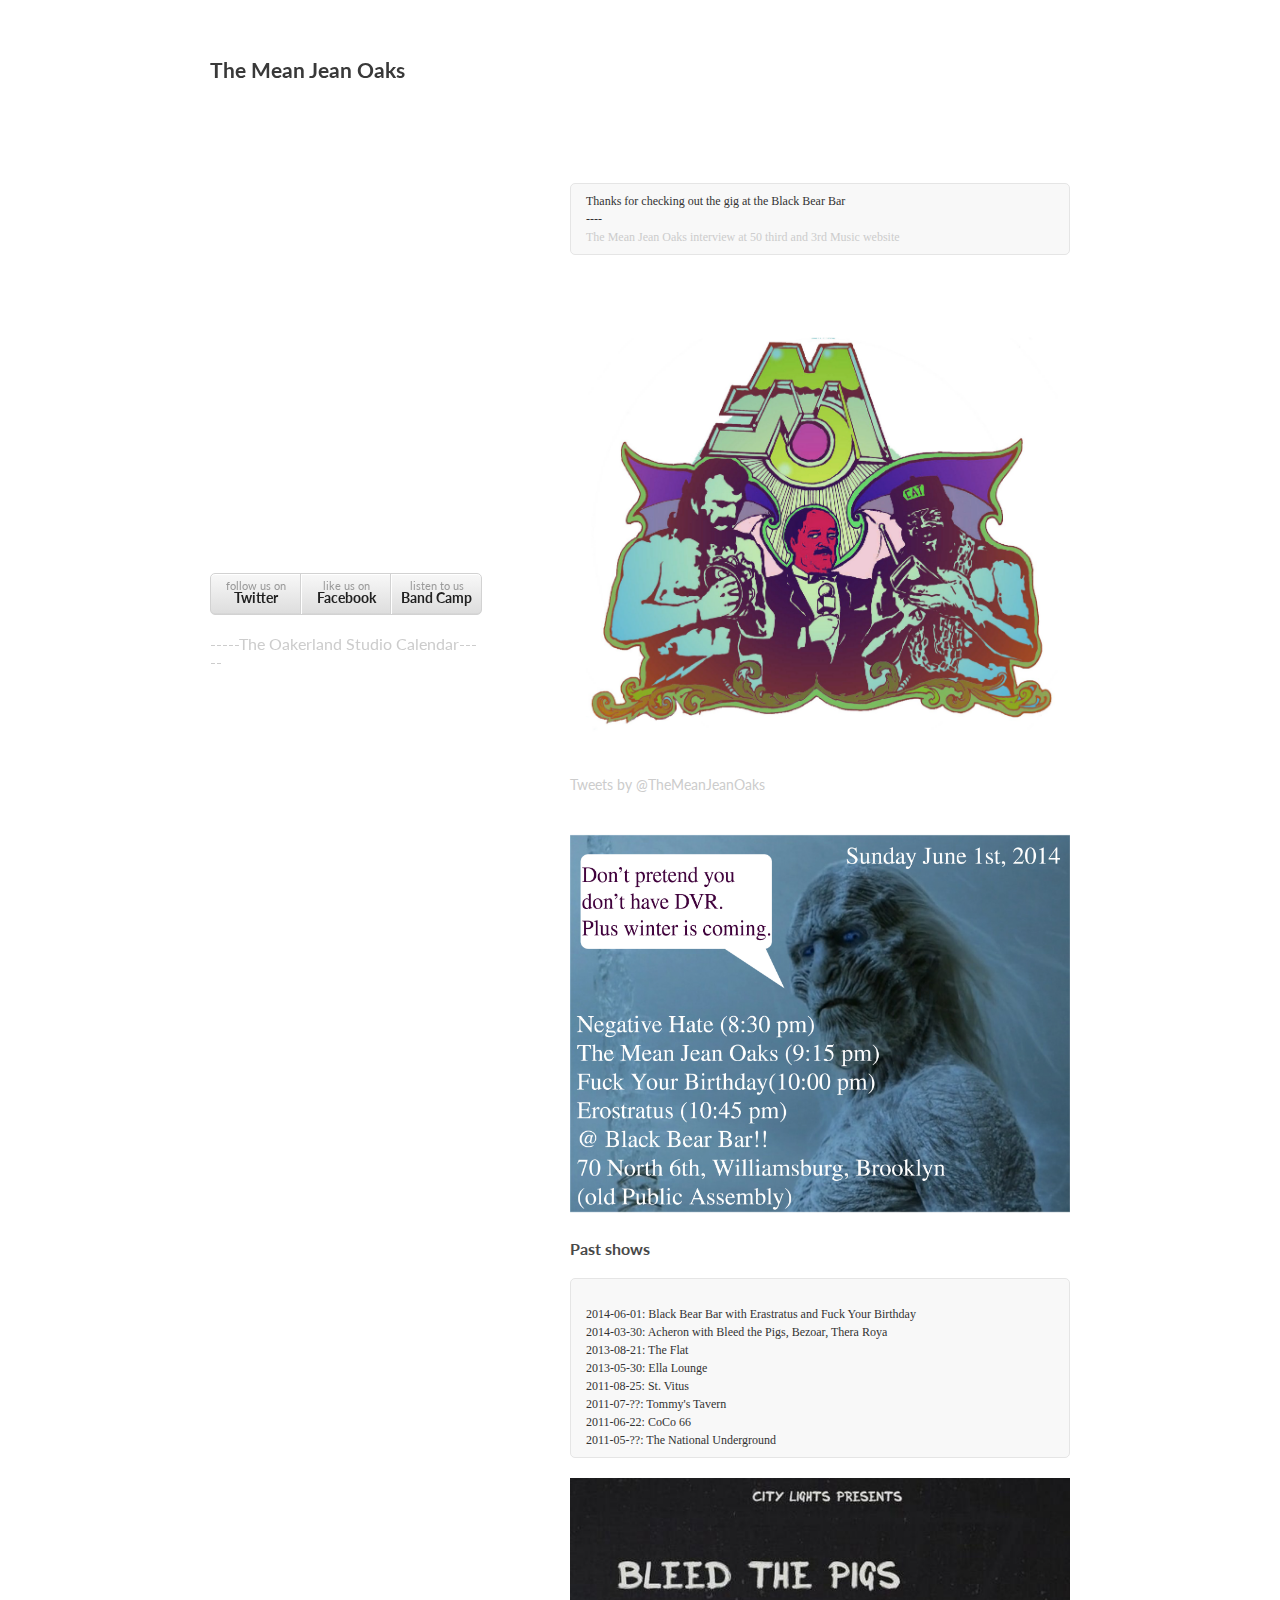
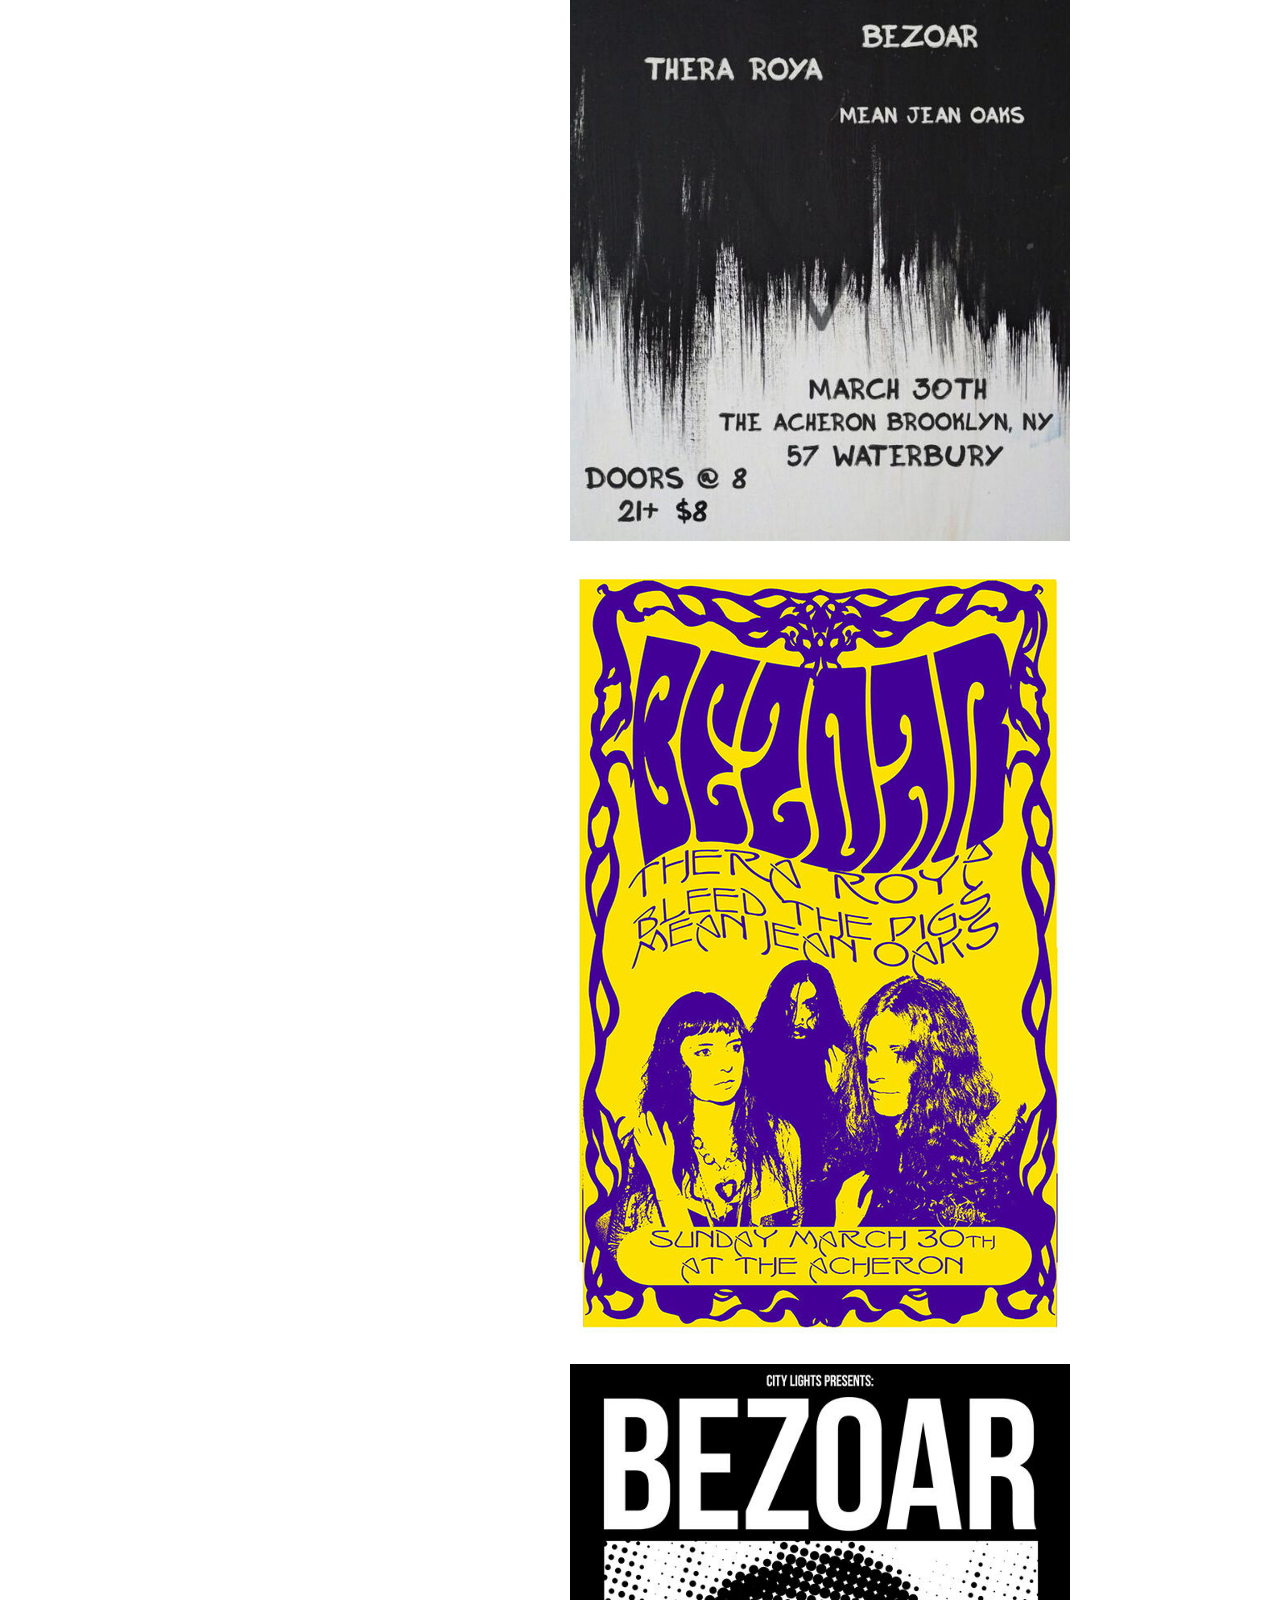
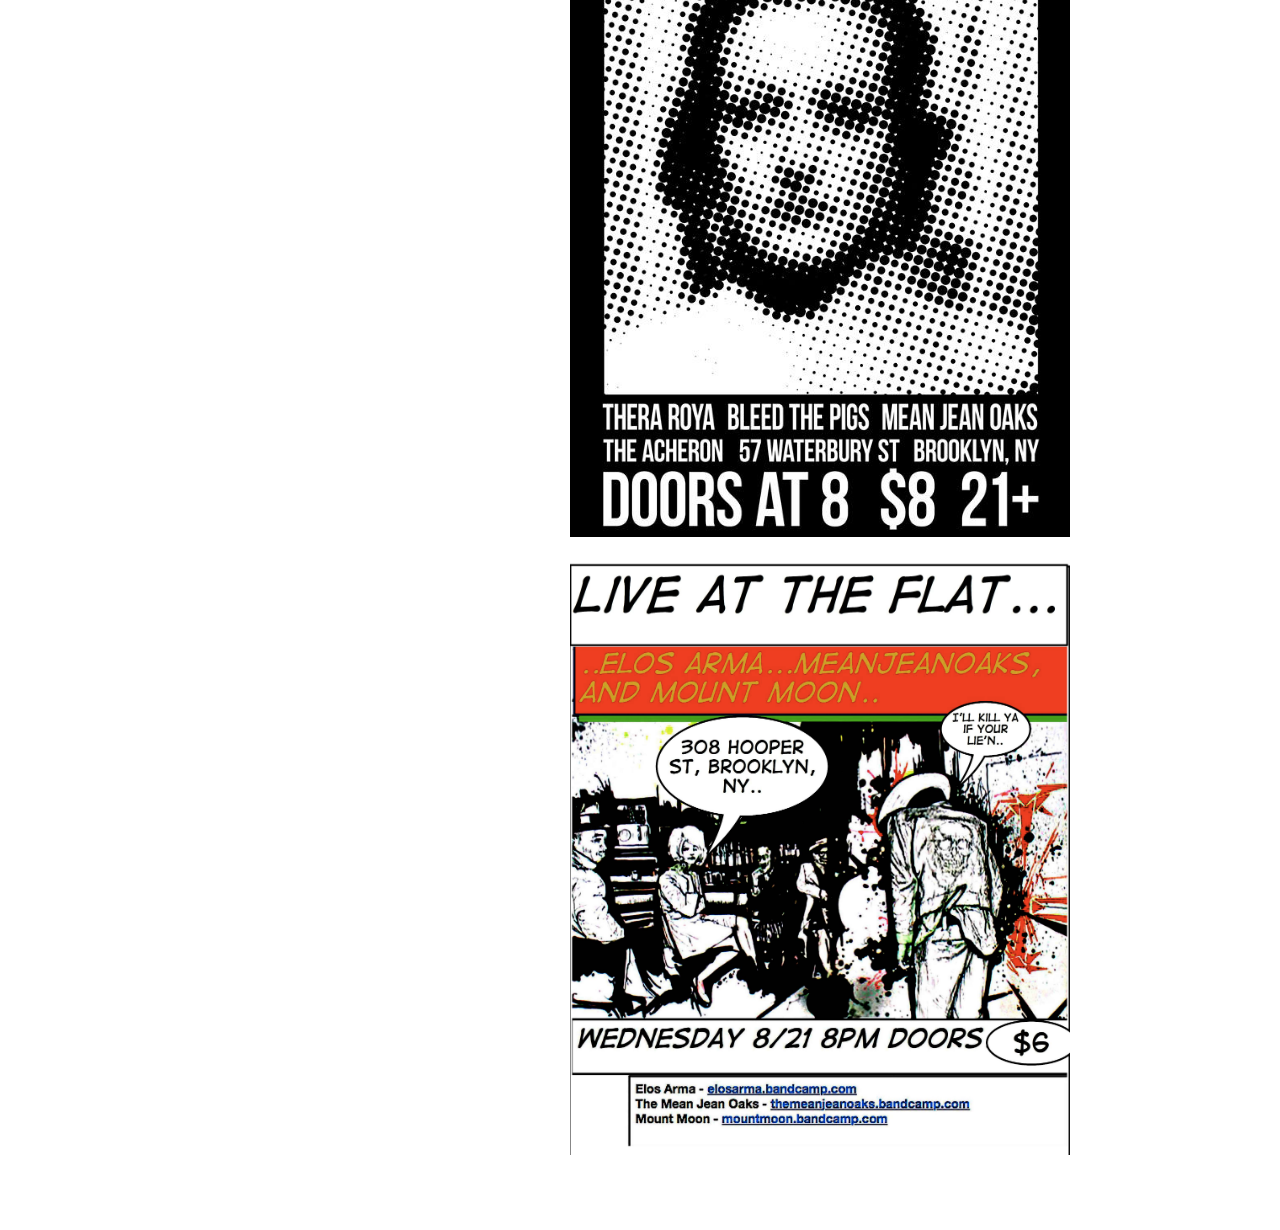
==== index.html @ 7ff6b385 "Update index.html" ====
<!doctype html>
<html>
  <head>
    <meta charset="utf-8">
    <meta http-equiv="X-UA-Compatible" content="chrome=1">
    <title>The Mean Jean Oaks</title>

    <link rel="stylesheet" href="stylesheets/styles.css">
    <link rel="stylesheet" href="stylesheets/pygment_trac.css">
    <meta name="viewport" content="width=device-width, initial-scale=1, user-scalable=no">
    <!--[if lt IE 9]>
    <script src="//html5shiv.googlecode.com/svn/trunk/html5.js"></script>
    <![endif]-->
  </head>
  <body>
    <div class="wrapper">
      <header>
        <h2>The Mean Jean Oaks</h2>
        <iframe style="border: 0; width: 275px; height: 467px;" src="https://bandcamp.com/EmbeddedPlayer/album=1481501897/size=large/bgcol=ffffff/linkcol=0687f5/transparent=true/" seamless><a href="http://themeanjeanoaks.bandcamp.com/album/stna-bottm">Stna/Bottm by The Mean Jean Oaks</a></iframe>
   
        <ul>
  		  <li><a href="https://twitter.com/TheMeanJeanOaks" target="_blank">follow us on<strong>Twitter</strong></a></li>
          <li><a href="https://www.facebook.com/pages/Mean-Jean-Oaks/430790827017654" target="_blank">like us on<strong>Facebook</strong></a></li>
          <li><a href="http://themeanjeanoaks.bandcamp.com" target="_blank">listen to us<strong>Band Camp</strong></a></li>
        </ul>
        <h3><a href="calendar.html" target="_blank">-----The Oakerland Studio Calendar-----</a></h3> 
      </header>
      
      <section>
      
      <iframe style="border: 0; width: 100%; height: 120px;" src="http://bandcamp.com/EmbeddedPlayer/track=1043144998/size=large/bgcol=ffffff/linkcol=0687f5/tracklist=false/artwork=small/transparent=true/" seamless><a href="http://themeanjeanoaks.bandcamp.com/track/2nd-oaks-theme-song-levees-black-label-special">2nd Oaks Theme Song (Levee&#39;s Black Label Special) by The Mean Jean Oaks</a></iframe>
      
        <pre><code>Thanks for checking out the gig at the Black Bear Bar 
----
<a href="http://50thirdand3rd.com/experimental-jazz-punk-from-brooklyn-meet-mean-jean-oaks/" target="_blank">The Mean Jean Oaks interview at 50 third and 3rd Music website</a>
</code></pre>
<iframe style="border: 0; width: 100%; height: 42px;" src="https://bandcamp.com/EmbeddedPlayer/album=3095021900/size=small/bgcol=ffffff/linkcol=0687f5/transparent=true/" seamless><a href="http://themeanjeanoaks.bandcamp.com/album/greetings-from-the-oakerland-lounge-live">Greetings from the Oakerland Lounge (live) by The Mean Jean Oaks</a></iframe>

<p><img src="images/mjo_psych.jpg" width="500"  alt="mjo_psych"></p>
<p><a class="twitter-timeline" href="https://twitter.com/TheMeanJeanOaks" data-widget-id="458699623972868096">Tweets by @TheMeanJeanOaks</a>
  <script>!function(d,s,id){var js,fjs=d.getElementsByTagName(s)[0],p=/^http:/.test(d.location)?'http':'https';if(!d.getElementById(id)){js=d.createElement(s);js.id=id;js.src=p+"://platform.twitter.com/widgets.js";fjs.parentNode.insertBefore(js,fjs);}}(document,"script","twitter-wjs");</script>
</p>
<!--<h3>Upcoming shows</h3>
<pre><code>2014-06-01: Black Bear Bar</code></pre>-->
<p><img src="images/20140601_blackbearbar.jpg" width="500" alt="20140601_blackbearbar"></p>
<h3>Past shows</h3>
<pre><code>
2014-06-01: Black Bear Bar with Erastratus and Fuck Your Birthday
2014-03-30: Acheron with Bleed the Pigs, Bezoar, Thera Roya
2013-08-21: The Flat 
2013-05-30: Ella Lounge
2011-08-25: St. Vitus
2011-07-??: Tommy's Tavern
2011-06-22: CoCo 66
2011-05-??: The National Underground</code></pre>

<p><img src="images/20140330_acheron_3.jpg" width="500" height="663" alt="20140330_acheron_3"></p>
<p><img src="images/20140330_acheron2.jpg" width="500"  alt="20140330_acheron_2"></p>
<p><img src="images/20140330_acheron.jpg" width="500"  alt="20140330_acheron_1"></p>
<p><img src="images/20130821_theflat.jpg" width="500"  alt="20130821_theflat"></p>
<!--
<p>If you're using the GitHub for Mac, simply sync your repository and you'll see the new branch.</p>

<h3>
<a name="designer-templates" class="anchor" href="#designer-templates"><span class="octicon octicon-link"></span></a>Designer Templates</h3>

<p>We've crafted some handsome templates for you to use. Go ahead and continue to layouts to browse through them. You can easily go back to edit your page before publishing. After publishing your page, you can revisit the page generator and switch to another theme. Your Page content will be preserved if it remained markdown format.</p>

<h3>
<a name="rather-drive-stick" class="anchor" href="#rather-drive-stick"><span class="octicon octicon-link"></span></a>Rather Drive Stick?</h3>

<p>If you prefer to not use the automatic generator, push a branch named <code>gh-pages</code> to your repository to create a page manually. In addition to supporting regular HTML content, GitHub Pages support Jekyll, a simple, blog aware static site generator written by our own Tom Preston-Werner. Jekyll makes it easy to create site-wide headers and footers without having to copy them across every page. It also offers intelligent blog support and other advanced templating features.</p>

<h3>
<a name="authors-and-contributors" class="anchor" href="#authors-and-contributors"><span class="octicon octicon-link"></span></a>Authors and Contributors</h3>

<p>You can <a href="https://github.com/blog/821" class="user-mention">@mention</a> a GitHub username to generate a link to their profile. The resulting <code>&lt;a&gt;</code> element will link to the contributor's GitHub Profile. For example: In 2007, Chris Wanstrath (<a href="https://github.com/defunkt" class="user-mention">@defunkt</a>), PJ Hyett (<a href="https://github.com/pjhyett" class="user-mention">@pjhyett</a>), and Tom Preston-Werner (<a href="https://github.com/mojombo" class="user-mention">@mojombo</a>) founded GitHub.</p>

<h3>
<a name="support-or-contact" class="anchor" href="#support-or-contact"><span class="octicon octicon-link"></span></a>Support or Contact</h3>

<p>Having trouble with Pages? Check out the documentation at <a href="http://help.github.com/pages">http://help.github.com/pages</a> or contact <a href="mailto:support@github.com">support@github.com</a> and we’ll help you sort it out.</p>-->
      </section>
      <footer>
        <!--<p>Maintained by <a href="https://github.com/meanjeanoaks">The Mean Jean Oaks</a></p>-->
        <p><small><!--Hosted on GitHub Pages &mdash; Theme by <a href="https://github.com/orderedlist">orderedlist--></a></small></p>
      </footer>
    </div>
    <script src="javascripts/scale.fix.js"></script>
    
 
  </body>
</html>
---- stylesheets/styles.css ----
@import url(https://fonts.googleapis.com/css?family=Lato:300italic,700italic,300,700);

body {
	padding:50px;
	font:14px/1.5 Lato, "Helvetica Neue", Helvetica, Arial, sans-serif;
	color:#CCC;
	font-weight:300;
}

h1, h2, h3, h4, h5, h6 {
  color:#222;
  margin:0 0 20px;
}

p, ul, ol, table, pre, dl {
  margin:0 0 20px;
}

h1, h2, h3 {
  line-height:1.1;
}

h1 {
  font-size:28px;
}

h2 {
  color:#393939;
}

h3, h4, h5, h6 {
  color:#494949;
}

a {
	color:#CCC;
	font-weight:400;
	text-decoration:none;
}

a small {
  font-size:11px;
  color:#777;
  margin-top:-0.6em;
  display:block;
}

.wrapper {
  width:860px;
  margin:0 auto;
}

blockquote {
  border-left:1px solid #e5e5e5;
  margin:0;
  padding:0 0 0 20px;
  font-style:italic;
}

code, pre {
  font-family:Monaco, Bitstream Vera Sans Mono, Lucida Console, Terminal;
  color:#333;
  font-size:12px;
}

pre {
  padding:8px 15px;
  background: #f8f8f8;  
  border-radius:5px;
  border:1px solid #e5e5e5;
  overflow-x: auto;
}

table {
  width:100%;
  border-collapse:collapse;
}

th, td {
  text-align:left;
  padding:5px 10px;
  border-bottom:1px solid #e5e5e5;
}

dt {
  color:#444;
  font-weight:700;
}

th {
  color:#444;
}

img {
  max-width:100%;
}

header {
  width:270px;
  float:left;
  position:fixed;
}

header ul {
  list-style:none;
  height:40px;
  
  padding:0;
  
  background: #eee;
  background: -moz-linear-gradient(top, #f8f8f8 0%, #dddddd 100%);
  background: -webkit-gradient(linear, left top, left bottom, color-stop(0%,#f8f8f8), color-stop(100%,#dddddd));
  background: -webkit-linear-gradient(top, #f8f8f8 0%,#dddddd 100%);
  background: -o-linear-gradient(top, #f8f8f8 0%,#dddddd 100%);
  background: -ms-linear-gradient(top, #f8f8f8 0%,#dddddd 100%);
  background: linear-gradient(top, #f8f8f8 0%,#dddddd 100%);
  
  border-radius:5px;
  border:1px solid #d2d2d2;
  box-shadow:inset #fff 0 1px 0, inset rgba(0,0,0,0.03) 0 -1px 0;
  width:270px;
}

header li {
  width:89px;
  float:left;
  border-right:1px solid #d2d2d2;
  height:40px;
}

header ul a {
  line-height:1;
  font-size:11px;
  color:#999;
  display:block;
  text-align:center;
  padding-top:6px;
  height:40px;
}

strong {
  color:#222;
  font-weight:700;
}

header ul li + li {
  width:88px;
  border-left:1px solid #fff;
}

header ul li + li + li {
  border-right:none;
  width:89px;
}

header ul a strong {
  font-size:14px;
  display:block;
  color:#222;
}

section {
  width:500px;
  float:right;
  padding-bottom:50px;
}

small {
  font-size:11px;
}

hr {
  border:0;
  background:#e5e5e5;
  height:1px;
  margin:0 0 20px;
}

footer {
  width:270px;
  float:left;
  position:fixed;
  bottom:50px;
}

@media print, screen and (max-width: 960px) {
  
  div.wrapper {
    width:auto;
    margin:0;
  }
  
  header, section, footer {
    float:none;
    position:static;
    width:auto;
  }
  
  header {
    padding-right:320px;
  }
  
  section {
    border:1px solid #e5e5e5;
    border-width:1px 0;
    padding:20px 0;
    margin:0 0 20px;
  }
  
  header a small {
    display:inline;
  }
  
  header ul {
    position:absolute;
    right:50px;
    top:52px;
  }
}

@media print, screen and (max-width: 720px) {
  body {
    word-wrap:break-word;
  }
  
  header {
    padding:0;
  }
  
  header ul, header p.view {
    position:static;
  }
  
  pre, code {
    word-wrap:normal;
  }
}

@media print, screen and (max-width: 480px) {
  body {
    padding:15px;
  }
  
  header ul {
    display:none;
  }
}

@media print {
  body {
    padding:0.4in;
    font-size:12pt;
    color:#444;
  }
}
---- stylesheets/pygment_trac.css ----
.highlight  { background: #ffffff; }
.highlight .c { color: #999988; font-style: italic } /* Comment */
.highlight .err { color: #a61717; background-color: #e3d2d2 } /* Error */
.highlight .k { font-weight: bold } /* Keyword */
.highlight .o { font-weight: bold } /* Operator */
.highlight .cm { color: #999988; font-style: italic } /* Comment.Multiline */
.highlight .cp { color: #999999; font-weight: bold } /* Comment.Preproc */
.highlight .c1 { color: #999988; font-style: italic } /* Comment.Single */
.highlight .cs { color: #999999; font-weight: bold; font-style: italic } /* Comment.Special */
.highlight .gd { color: #000000; background-color: #ffdddd } /* Generic.Deleted */
.highlight .gd .x { color: #000000; background-color: #ffaaaa } /* Generic.Deleted.Specific */
.highlight .ge { font-style: italic } /* Generic.Emph */
.highlight .gr { color: #aa0000 } /* Generic.Error */
.highlight .gh { color: #999999 } /* Generic.Heading */
.highlight .gi { color: #000000; background-color: #ddffdd } /* Generic.Inserted */
.highlight .gi .x { color: #000000; background-color: #aaffaa } /* Generic.Inserted.Specific */
.highlight .go { color: #888888 } /* Generic.Output */
.highlight .gp { color: #555555 } /* Generic.Prompt */
.highlight .gs { font-weight: bold } /* Generic.Strong */
.highlight .gu { color: #800080; font-weight: bold; } /* Generic.Subheading */
.highlight .gt { color: #aa0000 } /* Generic.Traceback */
.highlight .kc { font-weight: bold } /* Keyword.Constant */
.highlight .kd { font-weight: bold } /* Keyword.Declaration */
.highlight .kn { font-weight: bold } /* Keyword.Namespace */
.highlight .kp { font-weight: bold } /* Keyword.Pseudo */
.highlight .kr { font-weight: bold } /* Keyword.Reserved */
.highlight .kt { color: #445588; font-weight: bold } /* Keyword.Type */
.highlight .m { color: #009999 } /* Literal.Number */
.highlight .s { color: #d14 } /* Literal.String */
.highlight .na { color: #008080 } /* Name.Attribute */
.highlight .nb { color: #0086B3 } /* Name.Builtin */
.highlight .nc { color: #445588; font-weight: bold } /* Name.Class */
.highlight .no { color: #008080 } /* Name.Constant */
.highlight .ni { color: #800080 } /* Name.Entity */
.highlight .ne { color: #990000; font-weight: bold } /* Name.Exception */
.highlight .nf { color: #990000; font-weight: bold } /* Name.Function */
.highlight .nn { color: #555555 } /* Name.Namespace */
.highlight .nt { color: #000080 } /* Name.Tag */
.highlight .nv { color: #008080 } /* Name.Variable */
.highlight .ow { font-weight: bold } /* Operator.Word */
.highlight .w { color: #bbbbbb } /* Text.Whitespace */
.highlight .mf { color: #009999 } /* Literal.Number.Float */
.highlight .mh { color: #009999 } /* Literal.Number.Hex */
.highlight .mi { color: #009999 } /* Literal.Number.Integer */
.highlight .mo { color: #009999 } /* Literal.Number.Oct */
.highlight .sb { color: #d14 } /* Literal.String.Backtick */
.highlight .sc { color: #d14 } /* Literal.String.Char */
.highlight .sd { color: #d14 } /* Literal.String.Doc */
.highlight .s2 { color: #d14 } /* Literal.String.Double */
.highlight .se { color: #d14 } /* Literal.String.Escape */
.highlight .sh { color: #d14 } /* Literal.String.Heredoc */
.highlight .si { color: #d14 } /* Literal.String.Interpol */
.highlight .sx { color: #d14 } /* Literal.String.Other */
.highlight .sr { color: #009926 } /* Literal.String.Regex */
.highlight .s1 { color: #d14 } /* Literal.String.Single */
.highlight .ss { color: #990073 } /* Literal.String.Symbol */
.highlight .bp { color: #999999 } /* Name.Builtin.Pseudo */
.highlight .vc { color: #008080 } /* Name.Variable.Class */
.highlight .vg { color: #008080 } /* Name.Variable.Global */
.highlight .vi { color: #008080 } /* Name.Variable.Instance */
.highlight .il { color: #009999 } /* Literal.Number.Integer.Long */

.type-csharp .highlight .k { color: #0000FF }
.type-csharp .highlight .kt { color: #0000FF }
.type-csharp .highlight .nf { color: #000000; font-weight: normal }
.type-csharp .highlight .nc { color: #2B91AF }
.type-csharp .highlight .nn { color: #000000 }
.type-csharp .highlight .s { color: #A31515 }
.type-csharp .highlight .sc { color: #A31515 }
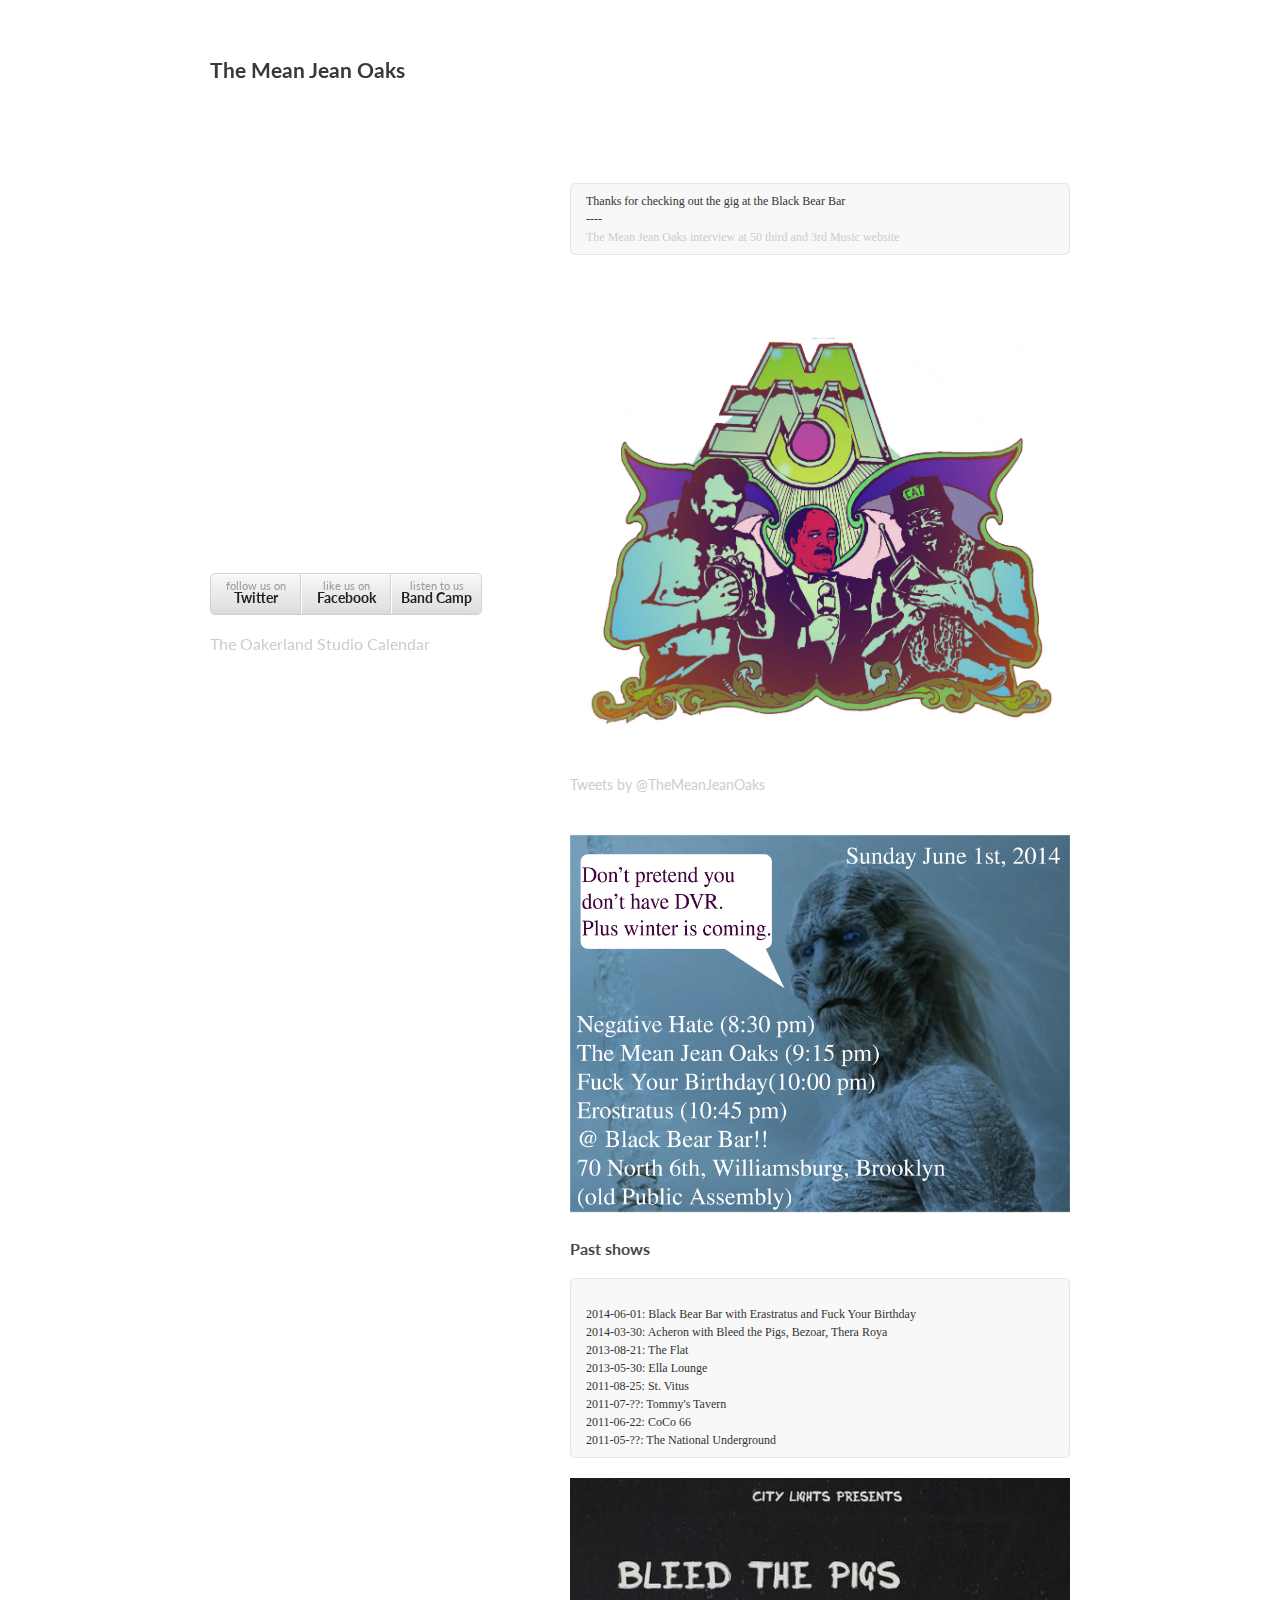
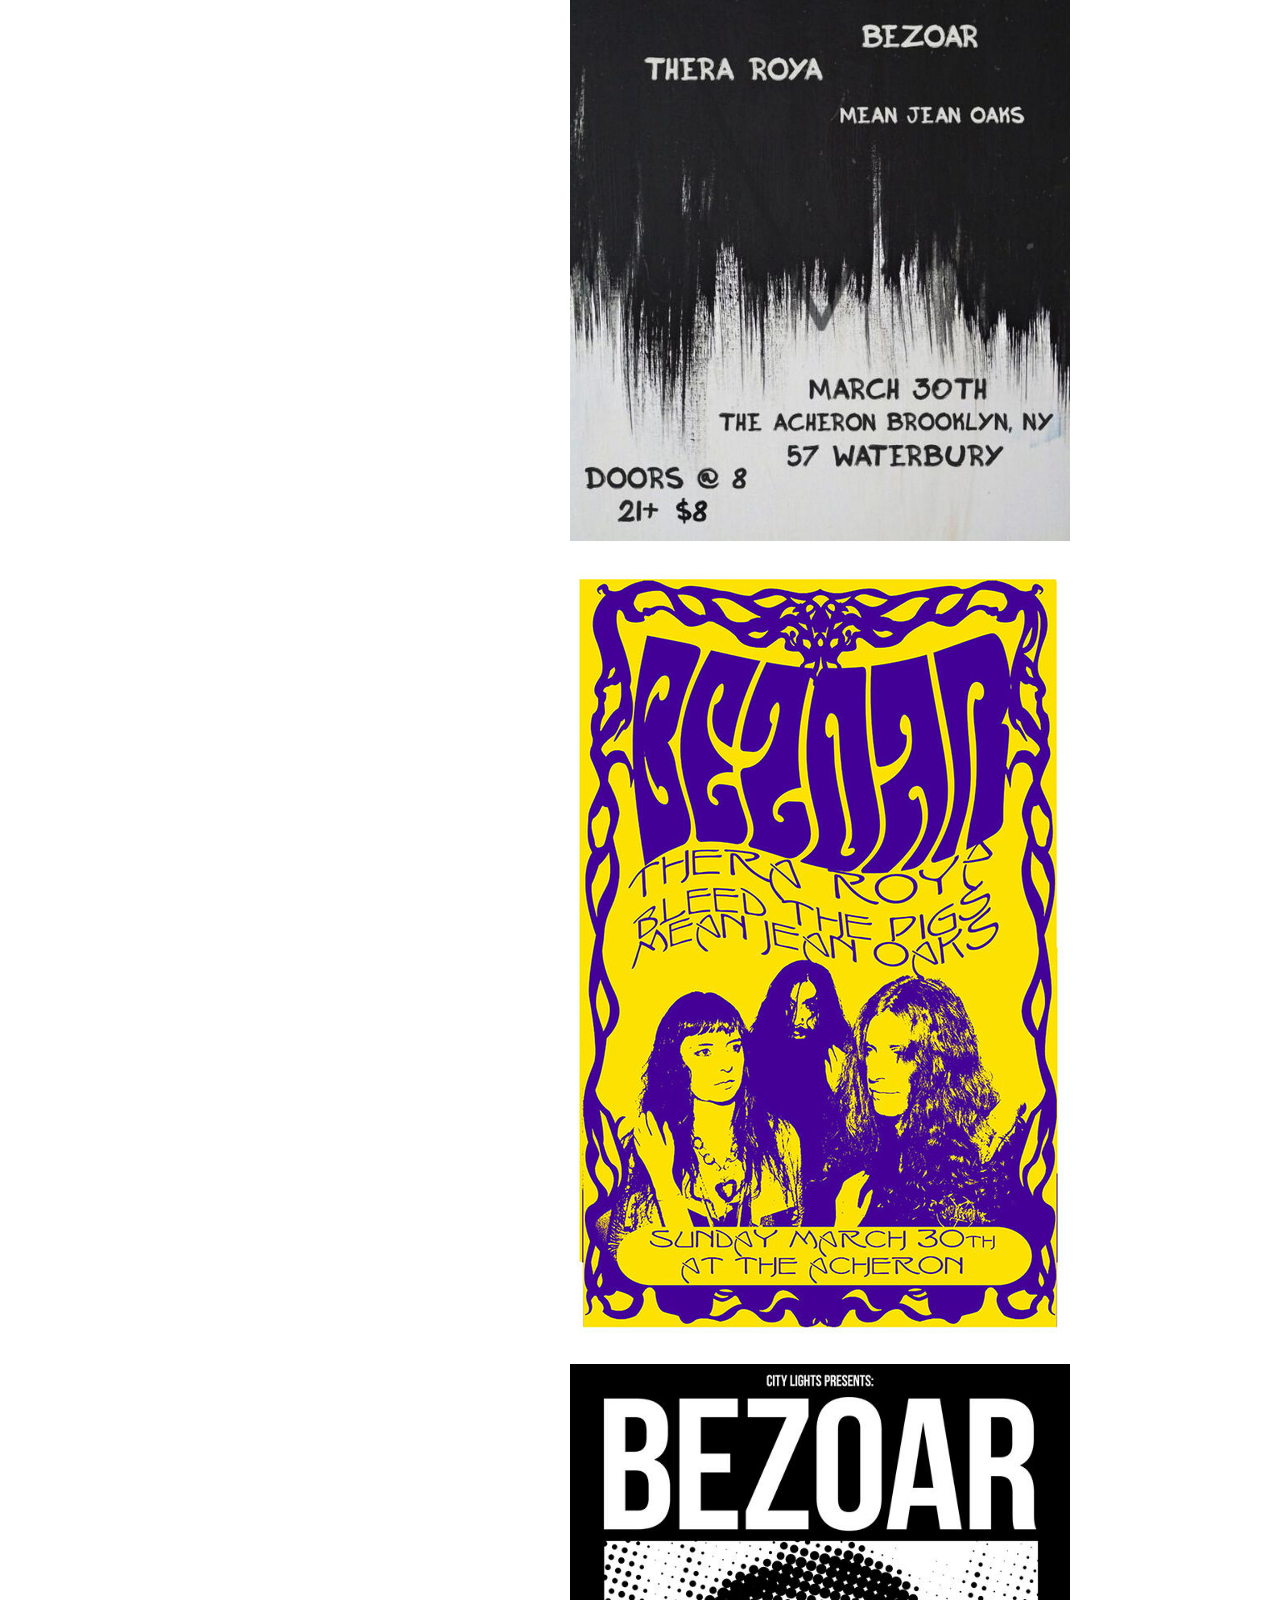
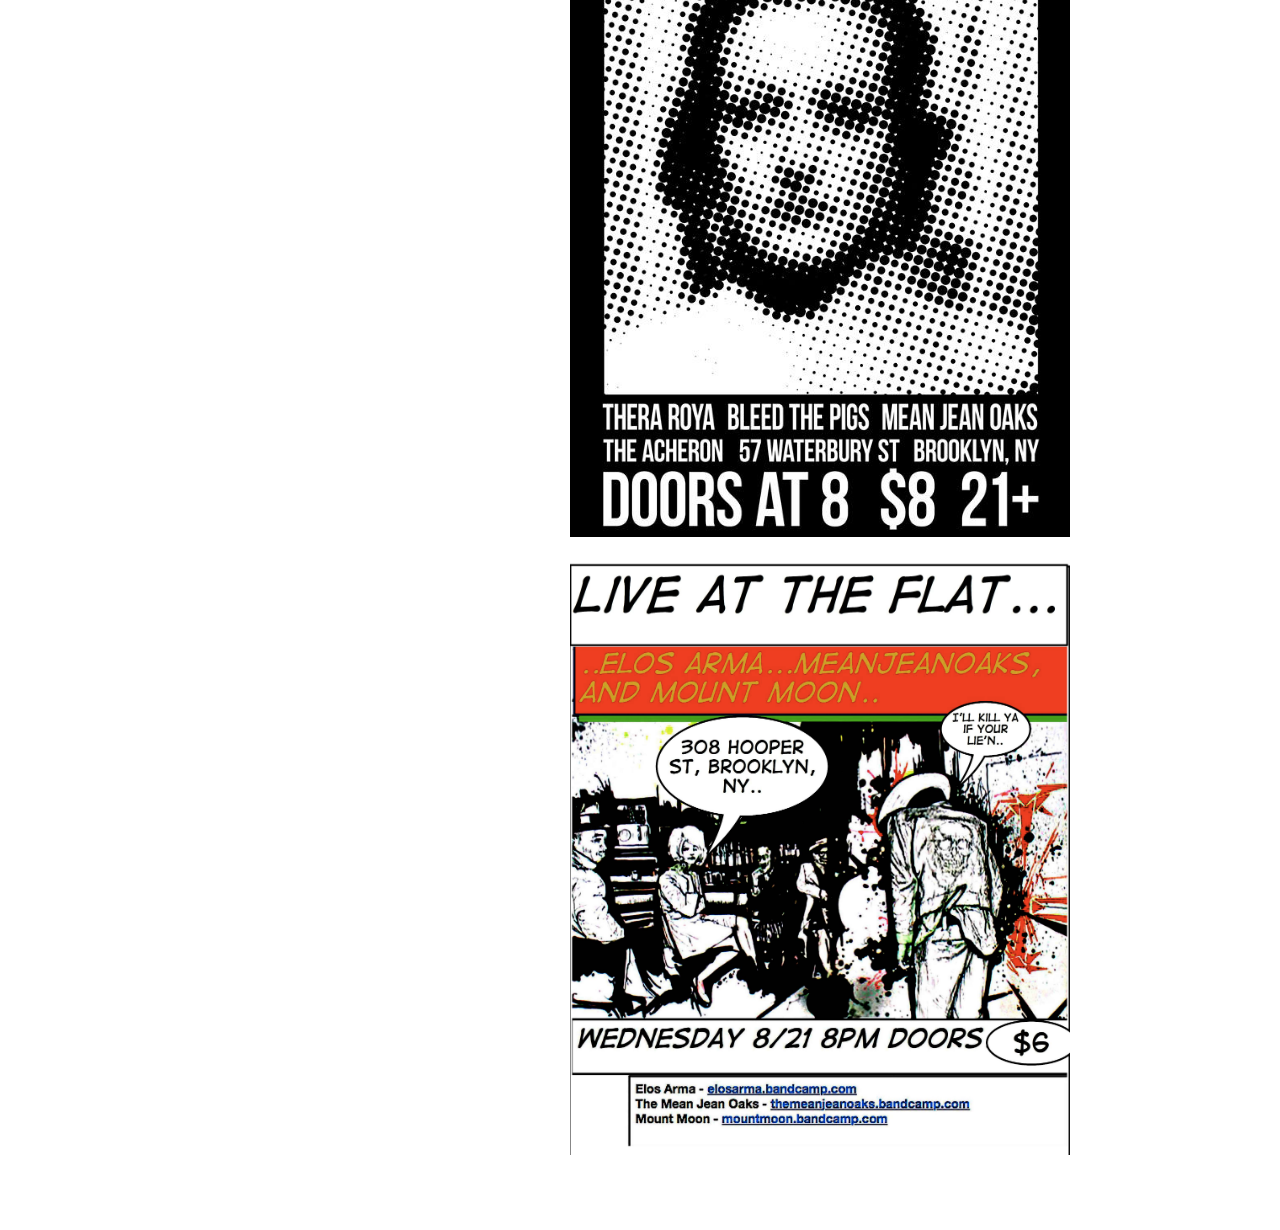
==== commit b669914d: "Update index.html" ====
--- a/index.html
+++ b/index.html
@@ -23,7 +23,7 @@
           <li><a href="https://www.facebook.com/pages/Mean-Jean-Oaks/430790827017654" target="_blank">like us on<strong>Facebook</strong></a></li>
           <li><a href="http://themeanjeanoaks.bandcamp.com" target="_blank">listen to us<strong>Band Camp</strong></a></li>
         </ul>
-        <h3><a href="calendar.html" target="_blank">-----The Oakerland Studio Calendar-----</a></h3> 
+        <h3><a href="calendar.html" target="_blank">The Oakerland Studio Calendar</a></h3> 
       </header>
       
       <section>
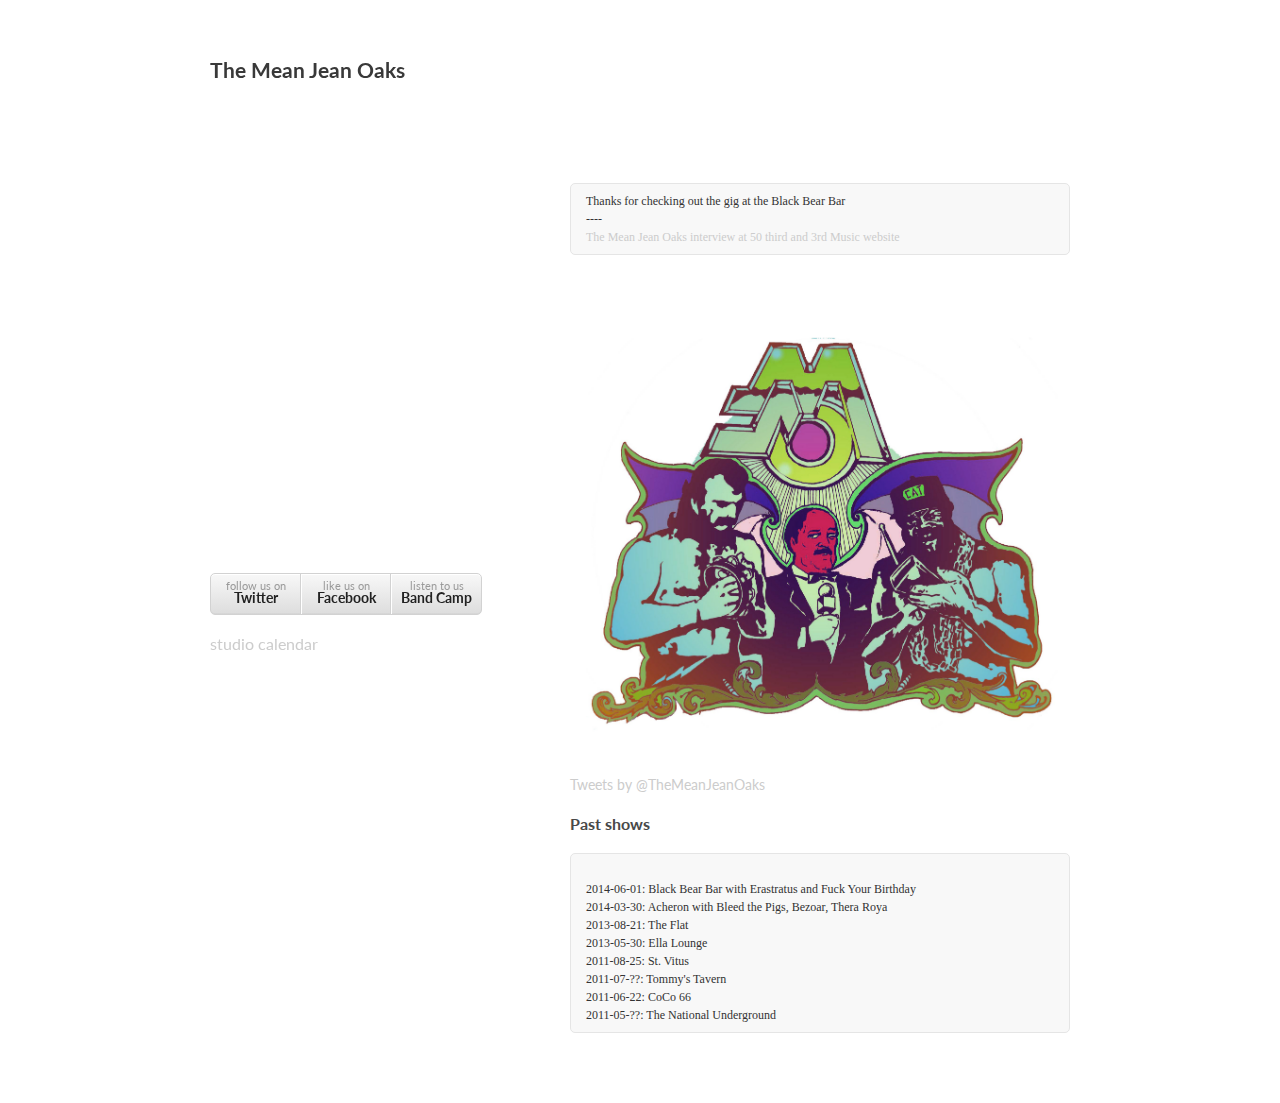
==== commit 1faea863: "Update index.html" ====
--- a/index.html
+++ b/index.html
@@ -23,7 +23,7 @@
           <li><a href="https://www.facebook.com/pages/Mean-Jean-Oaks/430790827017654" target="_blank">like us on<strong>Facebook</strong></a></li>
           <li><a href="http://themeanjeanoaks.bandcamp.com" target="_blank">listen to us<strong>Band Camp</strong></a></li>
         </ul>
-        <h3><a href="calendar.html" target="_blank">The Oakerland Studio Calendar</a></h3> 
+        <h3><a href="calendar.html" target="_blank">studio calendar</a></h3> 
       </header>
       
       <section>
@@ -42,7 +42,7 @@
 </p>
 <!--<h3>Upcoming shows</h3>
 <pre><code>2014-06-01: Black Bear Bar</code></pre>-->
-<p><img src="images/20140601_blackbearbar.jpg" width="500" alt="20140601_blackbearbar"></p>
+
 <h3>Past shows</h3>
 <pre><code>
 2014-06-01: Black Bear Bar with Erastratus and Fuck Your Birthday
@@ -53,11 +53,13 @@
 2011-07-??: Tommy's Tavern
 2011-06-22: CoCo 66
 2011-05-??: The National Underground</code></pre>
-
+<!--
+<p><img src="images/20140601_blackbearbar.jpg" width="500" alt="20140601_blackbearbar"></p>
 <p><img src="images/20140330_acheron_3.jpg" width="500" height="663" alt="20140330_acheron_3"></p>
 <p><img src="images/20140330_acheron2.jpg" width="500"  alt="20140330_acheron_2"></p>
 <p><img src="images/20140330_acheron.jpg" width="500"  alt="20140330_acheron_1"></p>
 <p><img src="images/20130821_theflat.jpg" width="500"  alt="20130821_theflat"></p>
+-->
 <!--
 <p>If you're using the GitHub for Mac, simply sync your repository and you'll see the new branch.</p>
 
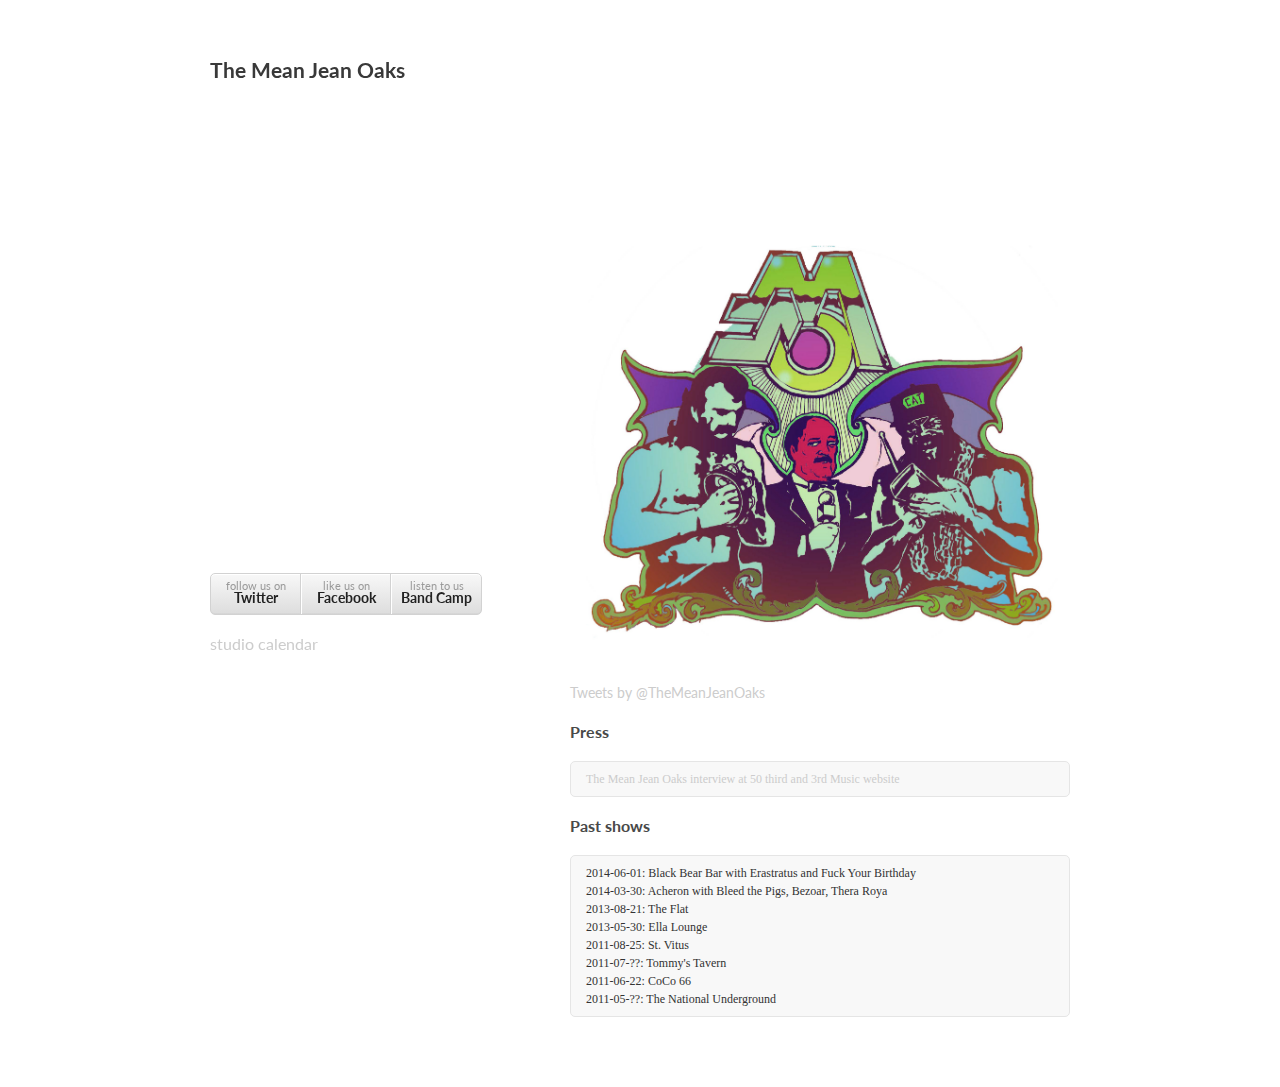
==== commit e6b64026: "Update index.html" ====
--- a/index.html
+++ b/index.html
@@ -26,14 +26,9 @@
         <h3><a href="calendar.html" target="_blank">studio calendar</a></h3> 
       </header>
       
-      <section>
-      
-      <iframe style="border: 0; width: 100%; height: 120px;" src="http://bandcamp.com/EmbeddedPlayer/track=1043144998/size=large/bgcol=ffffff/linkcol=0687f5/tracklist=false/artwork=small/transparent=true/" seamless><a href="http://themeanjeanoaks.bandcamp.com/track/2nd-oaks-theme-song-levees-black-label-special">2nd Oaks Theme Song (Levee&#39;s Black Label Special) by The Mean Jean Oaks</a></iframe>
-      
-        <pre><code>Thanks for checking out the gig at the Black Bear Bar 
-----
-<a href="http://50thirdand3rd.com/experimental-jazz-punk-from-brooklyn-meet-mean-jean-oaks/" target="_blank">The Mean Jean Oaks interview at 50 third and 3rd Music website</a>
-</code></pre>
+<section>
+
+<iframe style="border: 0; width: 100%; height: 120px;" src="http://bandcamp.com/EmbeddedPlayer/track=1043144998/size=large/bgcol=ffffff/linkcol=0687f5/tracklist=false/artwork=small/transparent=true/" seamless><a href="http://themeanjeanoaks.bandcamp.com/track/2nd-oaks-theme-song-levees-black-label-special">2nd Oaks Theme Song (Levee&#39;s Black Label Special) by The Mean Jean Oaks</a></iframe>
 <iframe style="border: 0; width: 100%; height: 42px;" src="https://bandcamp.com/EmbeddedPlayer/album=3095021900/size=small/bgcol=ffffff/linkcol=0687f5/transparent=true/" seamless><a href="http://themeanjeanoaks.bandcamp.com/album/greetings-from-the-oakerland-lounge-live">Greetings from the Oakerland Lounge (live) by The Mean Jean Oaks</a></iframe>
 
 <p><img src="images/mjo_psych.jpg" width="500"  alt="mjo_psych"></p>
@@ -42,10 +37,11 @@
 </p>
 <!--<h3>Upcoming shows</h3>
 <pre><code>2014-06-01: Black Bear Bar</code></pre>-->
-
+<h3>Press</h3>
+<pre><code><a href="http://50thirdand3rd.com/experimental-jazz-punk-from-brooklyn-meet-mean-jean-oaks/" target="_blank">The Mean Jean Oaks interview at 50 third and 3rd Music website</a>
+</code></pre>
 <h3>Past shows</h3>
-<pre><code>
-2014-06-01: Black Bear Bar with Erastratus and Fuck Your Birthday
+<pre><code>2014-06-01: Black Bear Bar with Erastratus and Fuck Your Birthday
 2014-03-30: Acheron with Bleed the Pigs, Bezoar, Thera Roya
 2013-08-21: The Flat 
 2013-05-30: Ella Lounge
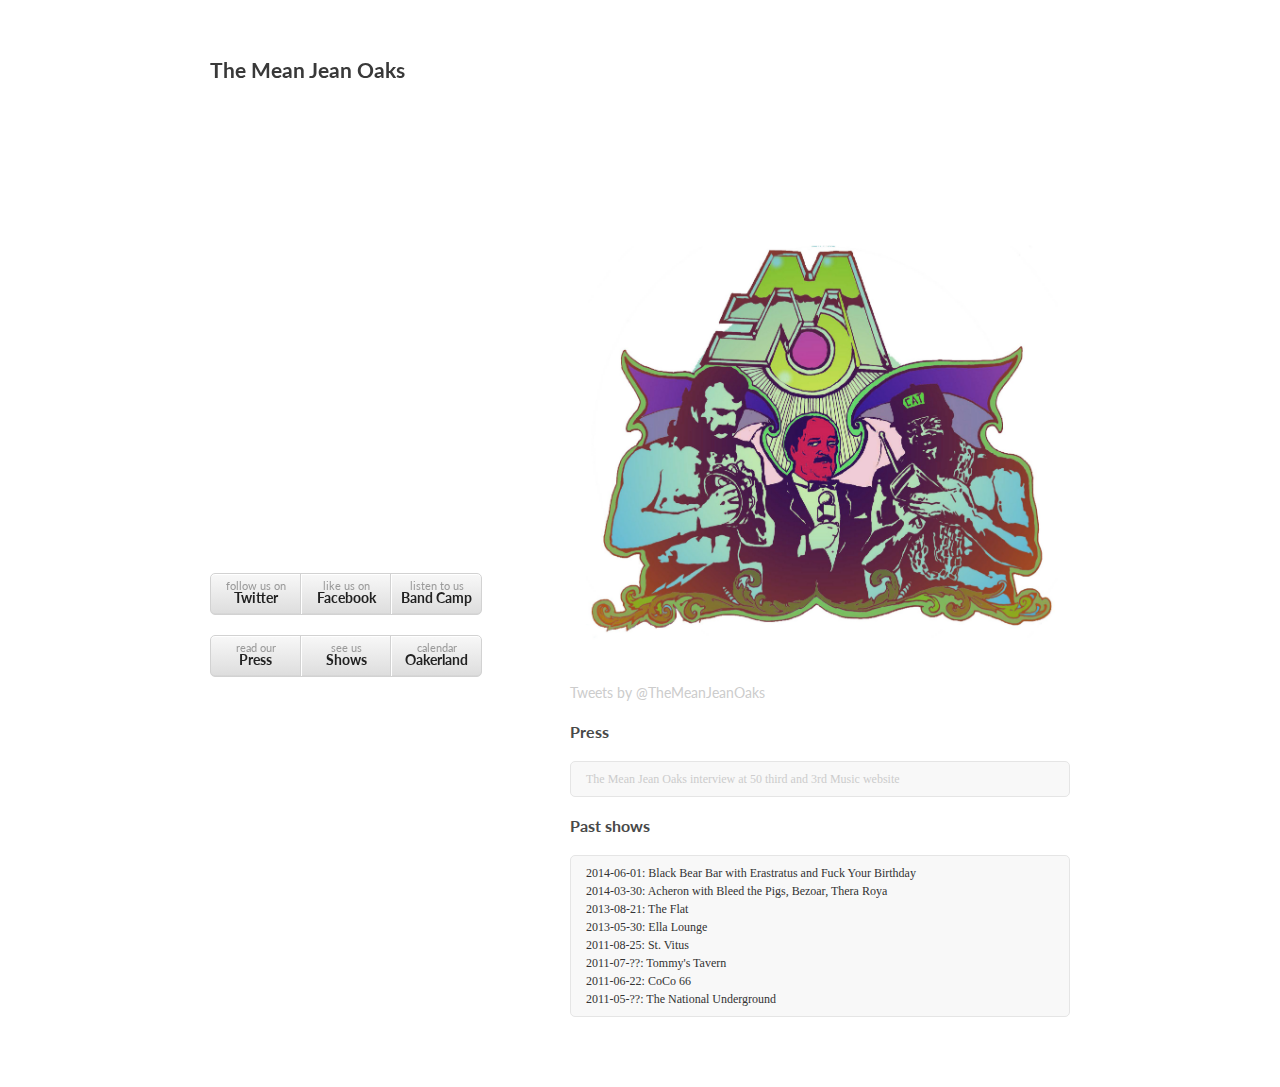
==== commit caa8bcfe: "Update index.html" ====
--- a/index.html
+++ b/index.html
@@ -19,11 +19,16 @@
         <iframe style="border: 0; width: 275px; height: 467px;" src="https://bandcamp.com/EmbeddedPlayer/album=1481501897/size=large/bgcol=ffffff/linkcol=0687f5/transparent=true/" seamless><a href="http://themeanjeanoaks.bandcamp.com/album/stna-bottm">Stna/Bottm by The Mean Jean Oaks</a></iframe>
    
         <ul>
-  		  <li><a href="https://twitter.com/TheMeanJeanOaks" target="_blank">follow us on<strong>Twitter</strong></a></li>
+  		    <li><a href="https://twitter.com/TheMeanJeanOaks" target="_blank">follow us on<strong>Twitter</strong></a></li>
           <li><a href="https://www.facebook.com/pages/Mean-Jean-Oaks/430790827017654" target="_blank">like us on<strong>Facebook</strong></a></li>
           <li><a href="http://themeanjeanoaks.bandcamp.com" target="_blank">listen to us<strong>Band Camp</strong></a></li>
         </ul>
-        <h3><a href="calendar.html" target="_blank">studio calendar</a></h3> 
+        <ul>
+  		    <li><a href="#press" >read our<strong>Press</strong></a></li>
+          <li><a href="#shows" >see us<strong>Shows</strong></a></li>
+          <li><a href="calendar.html" target="_blank">calendar<strong>Oakerland</strong></a></li>
+        </ul>
+        
       </header>
       
 <section>
@@ -37,10 +42,10 @@
 </p>
 <!--<h3>Upcoming shows</h3>
 <pre><code>2014-06-01: Black Bear Bar</code></pre>-->
-<h3>Press</h3>
+<a name="press"><h3>Press</h3></a>
 <pre><code><a href="http://50thirdand3rd.com/experimental-jazz-punk-from-brooklyn-meet-mean-jean-oaks/" target="_blank">The Mean Jean Oaks interview at 50 third and 3rd Music website</a>
 </code></pre>
-<h3>Past shows</h3>
+<a name="shows"><h3>Past shows</h3></a>
 <pre><code>2014-06-01: Black Bear Bar with Erastratus and Fuck Your Birthday
 2014-03-30: Acheron with Bleed the Pigs, Bezoar, Thera Roya
 2013-08-21: The Flat 
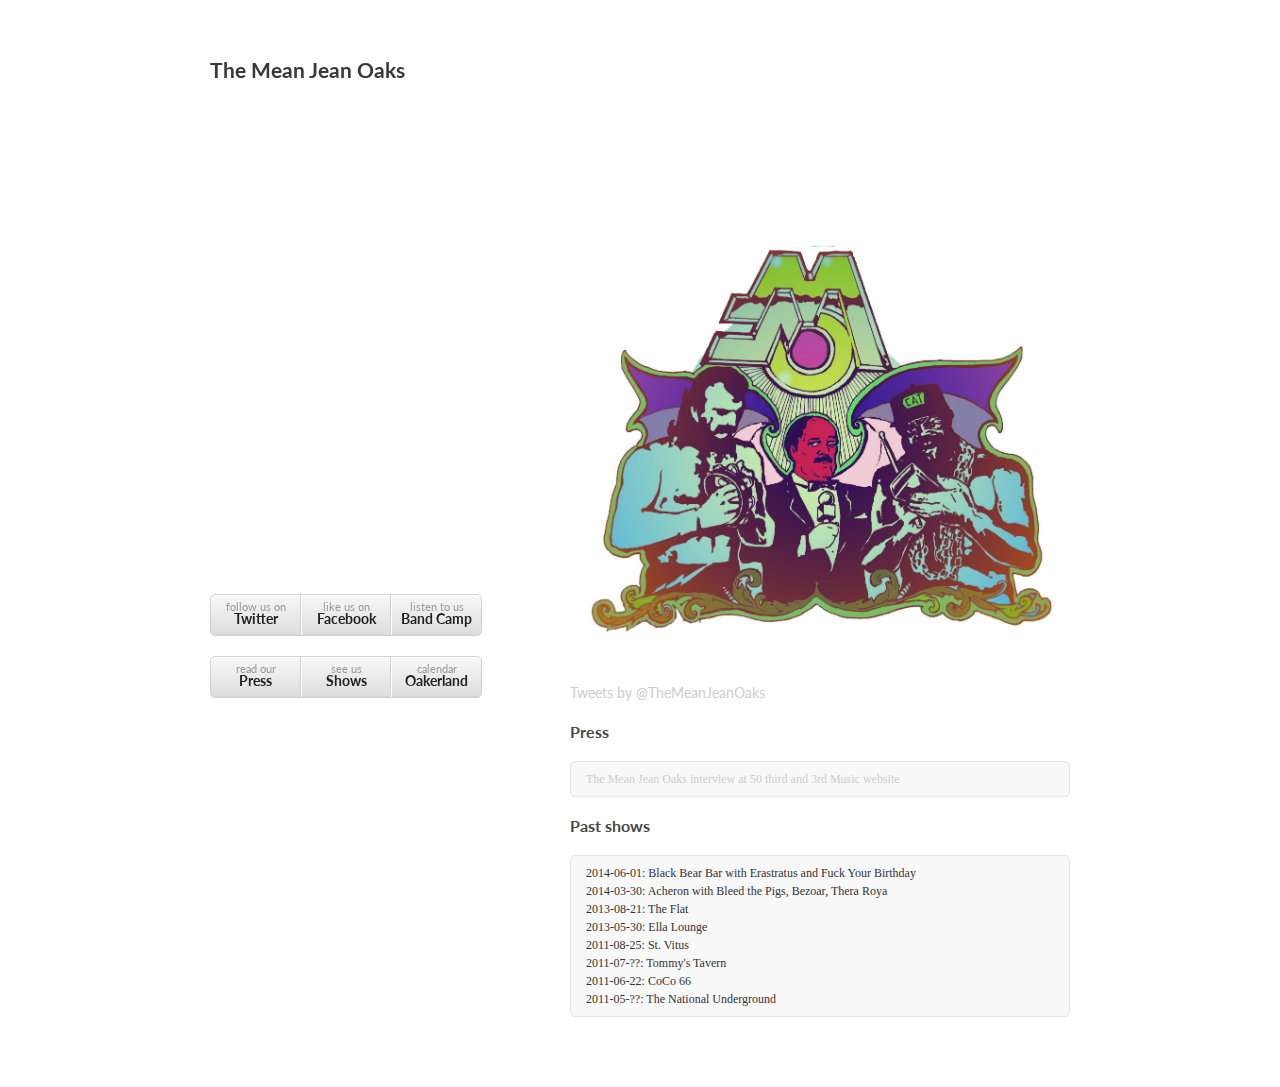
==== commit 3b39c8d3: "Update index.html" ====
--- a/index.html
+++ b/index.html
@@ -17,7 +17,7 @@
       <header>
         <h2>The Mean Jean Oaks</h2>
         <iframe style="border: 0; width: 275px; height: 467px;" src="https://bandcamp.com/EmbeddedPlayer/album=1481501897/size=large/bgcol=ffffff/linkcol=0687f5/transparent=true/" seamless><a href="http://themeanjeanoaks.bandcamp.com/album/stna-bottm">Stna/Bottm by The Mean Jean Oaks</a></iframe>
-   
+        </br></br>
         <ul>
   		    <li><a href="https://twitter.com/TheMeanJeanOaks" target="_blank">follow us on<strong>Twitter</strong></a></li>
           <li><a href="https://www.facebook.com/pages/Mean-Jean-Oaks/430790827017654" target="_blank">like us on<strong>Facebook</strong></a></li>
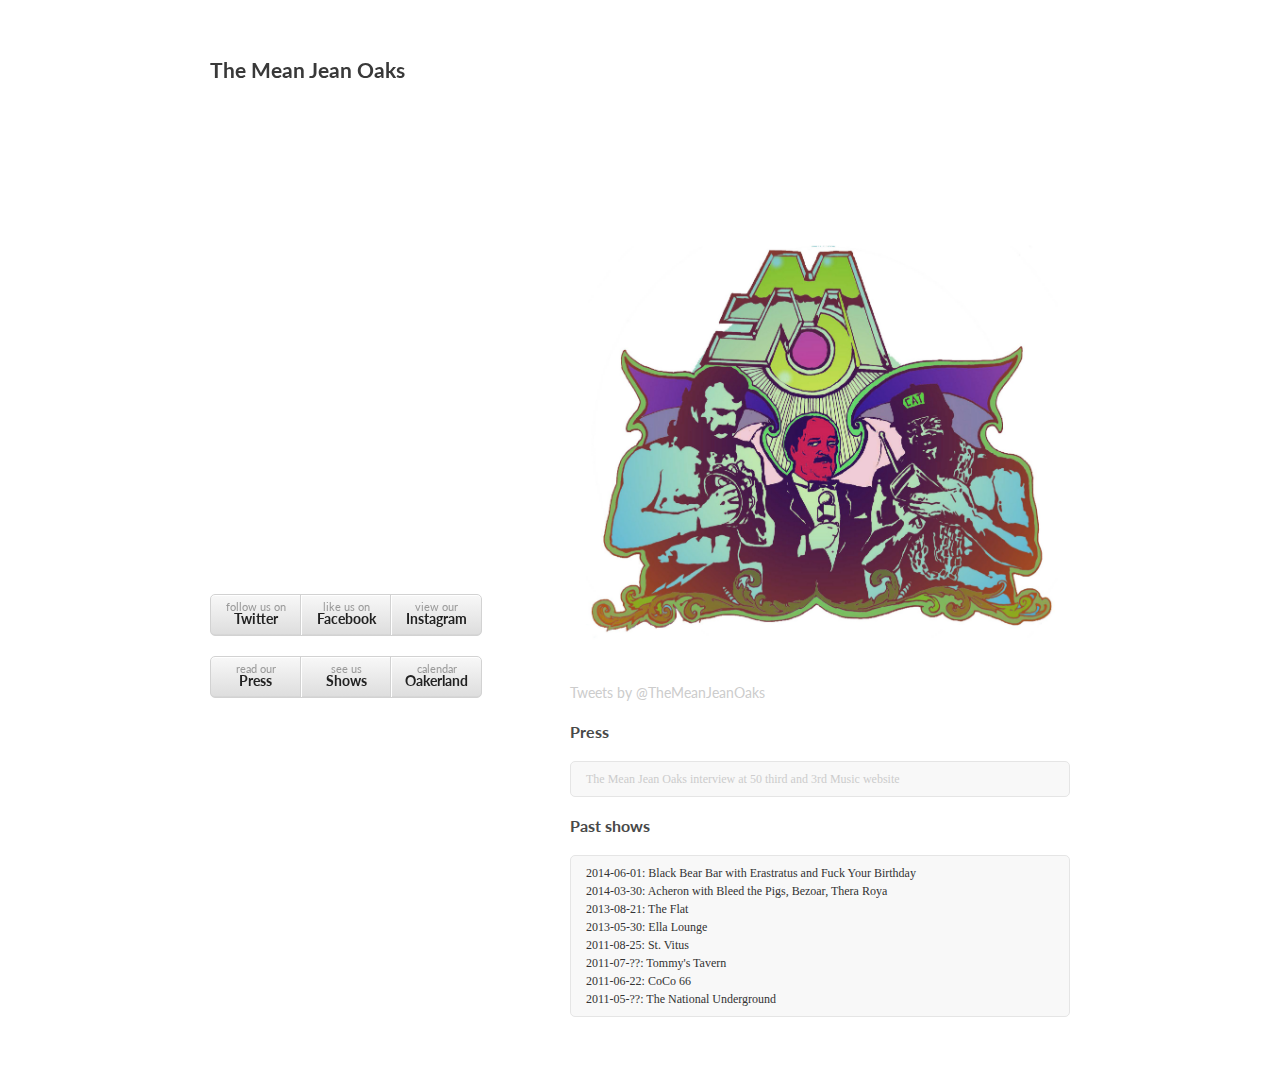
==== commit 0b393d6c: "Update index.html" ====
--- a/index.html
+++ b/index.html
@@ -21,14 +21,18 @@
         <ul>
   		    <li><a href="https://twitter.com/TheMeanJeanOaks" target="_blank">follow us on<strong>Twitter</strong></a></li>
           <li><a href="https://www.facebook.com/pages/Mean-Jean-Oaks/430790827017654" target="_blank">like us on<strong>Facebook</strong></a></li>
-          <li><a href="http://themeanjeanoaks.bandcamp.com" target="_blank">listen to us<strong>Band Camp</strong></a></li>
+          <li><a href="http://instagram.com/meanjeanoaks" target="_blank">view our<strong>Instagram</strong></a></li>
         </ul>
         <ul>
   		    <li><a href="#press" >read our<strong>Press</strong></a></li>
           <li><a href="#shows" >see us<strong>Shows</strong></a></li>
           <li><a href="calendar.html" target="_blank">calendar<strong>Oakerland</strong></a></li>
         </ul>
-        
+       <!-- <ul>
+  		    <li><a href="http://instagram.com/meanjeanoaks">view our<strong>Instagram</strong></a></li>
+          <li><a href="#shows" >see us<strong>Shows</strong></a></li>
+          <li><a href="http://www.reverbnation.com/themeanjeanoaks" target="_blank">lame out<strong>Reverbnation</strong></a></li>
+        </ul> -->
       </header>
       
 <section>
